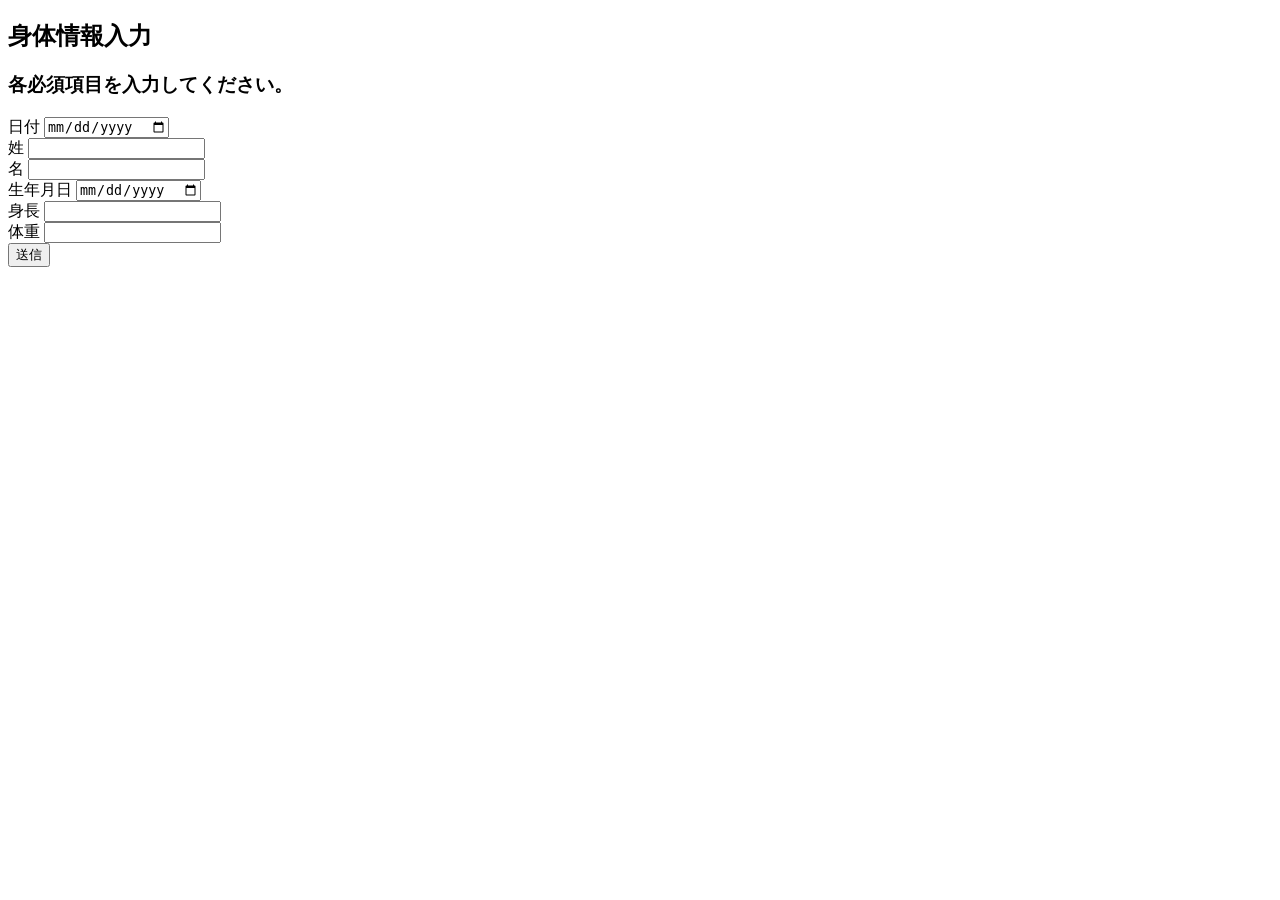
==== src/main/resources/templates/index.html @ 7325085b "Initial commit" ====
<!DOCTYPE html>
<html lang="ja">
<head>
    <meta charset="UTF-8">
    <title>BMI計算</title>
	<link rel="stylesheet" th:href="@{/css/index.css}">
	<script th:src="@{/js/index.js}" defer></script>
</head>
<body>
	<main class="page-container">
		<section class="form-panel">
			
			<h1 class="form-title">身体情報入力</h1>
			<h3>各必須項目を入力してください。</h3>
			
		    <form class="user-form"
						th:action="@{/submit}"
						th:object="${userForm}"
						method="post">
		
				<div class="form-field">
			        <label class="form-label" for="date">日付</label>
			        <input class="form-input" type="date" th:field="*{date}">
					
					<span class="form-error"
						 th:if="${#fields.hasErrors('date')}"
					     th:errors="*{date}">
					</span>
				</div>
				
				<div class="form-field">
			        <label class="form-label" for="lastName">姓</label>
			        <input class="form-input" type="text" th:field="*{lastName}">
					
					<span class="form-error"
						 th:if="${#fields.hasErrors('lastName')}"
				     	 th:errors="*{lastName}">
					</span>
				</div>
				
				<div class="form-field">
			        <label class="form-label" for="firstName">名</label>
			        <input class="form-input" type="text" th:field="*{firstName}">
					
					<span class="form-error"
						 th:if="${#fields.hasErrors('firstName')}"
					     th:errors="*{firstName}">
					</span>
				</div>
				
				<div class="form-field">
			        <label class="form-label" for="birthDay">生年月日</label>
			        <input class="form-input" type="date" th:field="*{birthDay}">
					
					<span class="form-error"
						 th:if="${#fields.hasErrors('birthDay')}"
				     	 th:errors="*{birthDay}">
					</span>
				</div>
		
				<div class="form-field">
			        <label class="form-label" for="height">身長</label>
			        <input class="form-input" type="text" th:field="*{height}">
					
					<span class="form-error"
						 th:if="${#fields.hasErrors('height')}"
					     th:errors="*{height}">
					</span>
				</div>
		
				<div class="form-field">
			        <label class="form-label" for="weight">体重</label>
			        <input class="form-input"type="text"  th:field="*{weight}">
					
					<span class="form-error"
						 th:if="${#fields.hasErrors('weight')}"
					     th:errors="*{weight}">
					</span>
				</div>
		
		        <button class="submit-button" type="submit">送信</button>
		    </form>
		</section>
	</main>
</body>
</html>
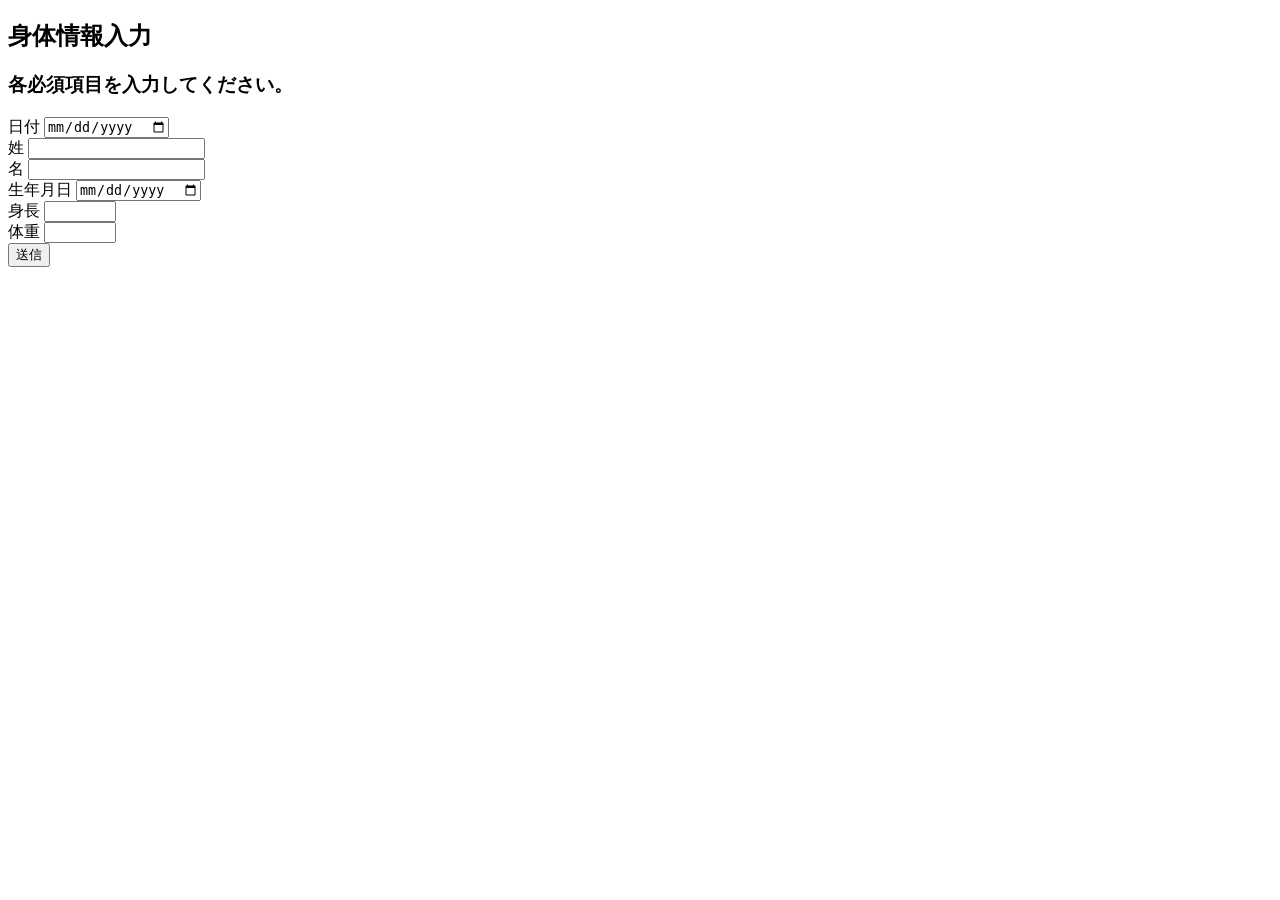
==== commit 78ac18d2: "・ログイン機能（仮）を作成 ・HealthRecord/LoginのServiceクラスを実装 ・定数クラスを作成 ・Controller名の修正 ・入力から計算したBMI等を返すためのDto作成 ・" ====
--- a/src/main/resources/templates/index.html
+++ b/src/main/resources/templates/index.html
@@ -60,7 +60,8 @@
 		
 				<div class="form-field">
 			        <label class="form-label" for="height">身長</label>
-			        <input class="form-input" type="text" th:field="*{height}">
+			        <input class="form-input" type="number"
+						th:field="*{height}" step="0.1" min="50" max="250" inputmode="decimal">
 					
 					<span class="form-error"
 						 th:if="${#fields.hasErrors('height')}"
@@ -70,7 +71,8 @@
 		
 				<div class="form-field">
 			        <label class="form-label" for="weight">体重</label>
-			        <input class="form-input"type="text"  th:field="*{weight}">
+			        <input class="form-input"type="number" 
+						th:field="*{weight}" step="0.1" min="20" max="300" inputmode="decimal">
 					
 					<span class="form-error"
 						 th:if="${#fields.hasErrors('weight')}"
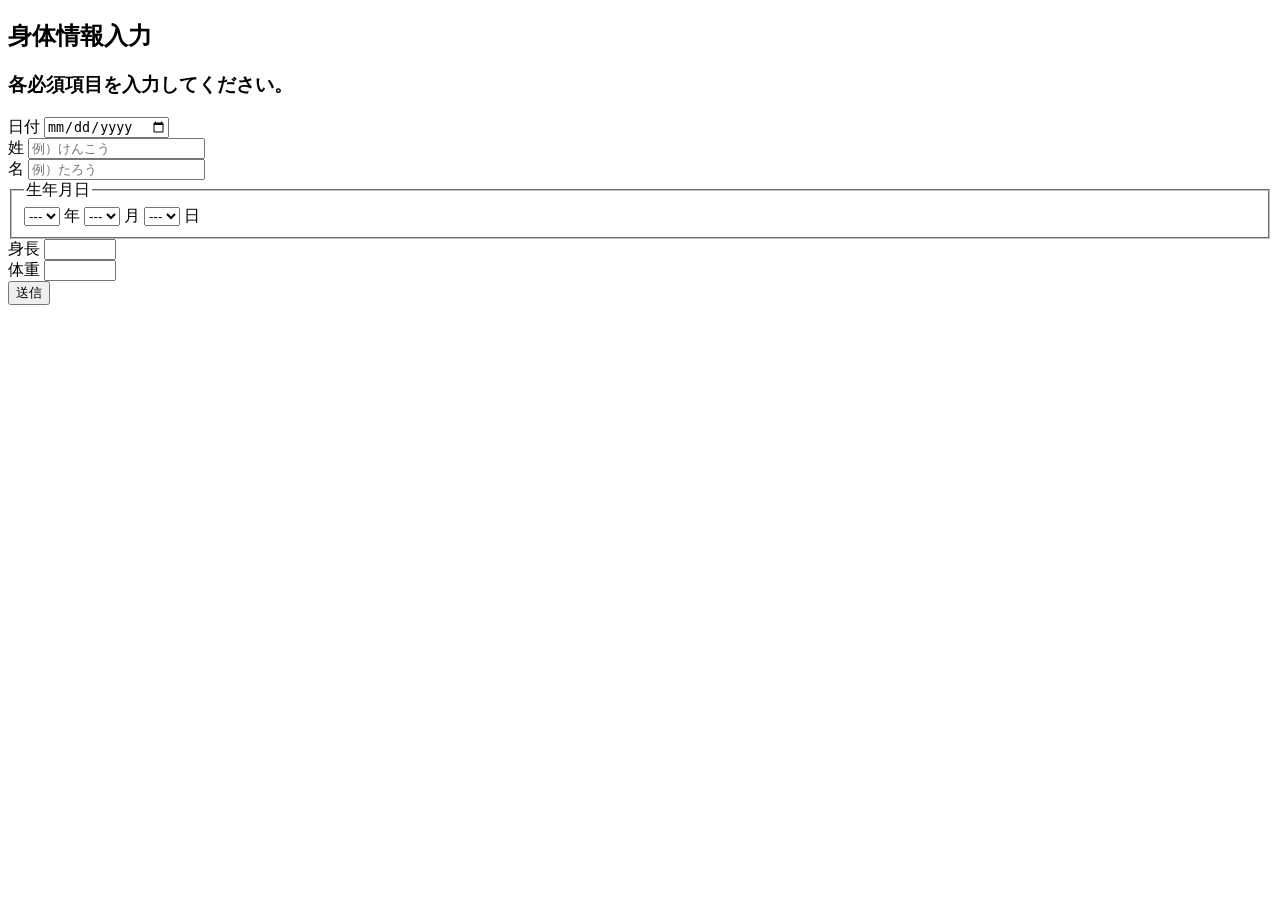
==== commit 1a622686: "生年月日の入力欄を年/月/日で分割" ====
--- a/src/main/resources/templates/index.html
+++ b/src/main/resources/templates/index.html
@@ -30,7 +30,8 @@
 				
 				<div class="form-field">
 			        <label class="form-label" for="lastName">姓</label>
-			        <input class="form-input" type="text" th:field="*{lastName}">
+			        <input class="form-input" type="text"
+						th:field="*{lastName}" placeholder="例）けんこう">
 					
 					<span class="form-error"
 						 th:if="${#fields.hasErrors('lastName')}"
@@ -40,7 +41,8 @@
 				
 				<div class="form-field">
 			        <label class="form-label" for="firstName">名</label>
-			        <input class="form-input" type="text" th:field="*{firstName}">
+			        <input class="form-input" type="text"
+						th:field="*{firstName}" placeholder="例）たろう">
 					
 					<span class="form-error"
 						 th:if="${#fields.hasErrors('firstName')}"
@@ -48,15 +50,43 @@
 					</span>
 				</div>
 				
-				<div class="form-field">
-			        <label class="form-label" for="birthDay">生年月日</label>
-			        <input class="form-input" type="date" th:field="*{birthDay}">
+				<fieldset class="form-field">
+			        <legend class="form-label">生年月日</legend>
+					
+					<div class="birth-date">
+						<select th:field="*{birthYear}">
+							<option value="">---</option>
+							<option th:each="year : ${#numbers.sequence(1940, 2026)}"
+										 th:value="${year}"
+										 th:text="${year}">
+							</option>
+						</select>
+						<span>年</span>
+						
+						<select th:field="*{birthMonth}">
+							<option value="">---</option>
+							<option th:each="month : ${#numbers.sequence(1, 12)}"
+										 th:value="${month}"
+										 th:text="${month}">
+							</option>
+						</select>
+						<span>月</span>
+						
+						<select th:field="*{birthDay}">
+							<option value="">---</option>
+							<option th:each="day : ${#numbers.sequence(1, 31)}"
+										th:value="${day}"
+										th:text="${day}">
+							</option>
+						</select>
+						<span>日</span>
+					</div>
 					
 					<span class="form-error"
 						 th:if="${#fields.hasErrors('birthDay')}"
 				     	 th:errors="*{birthDay}">
 					</span>
-				</div>
+				</fieldset>
 		
 				<div class="form-field">
 			        <label class="form-label" for="height">身長</label>
